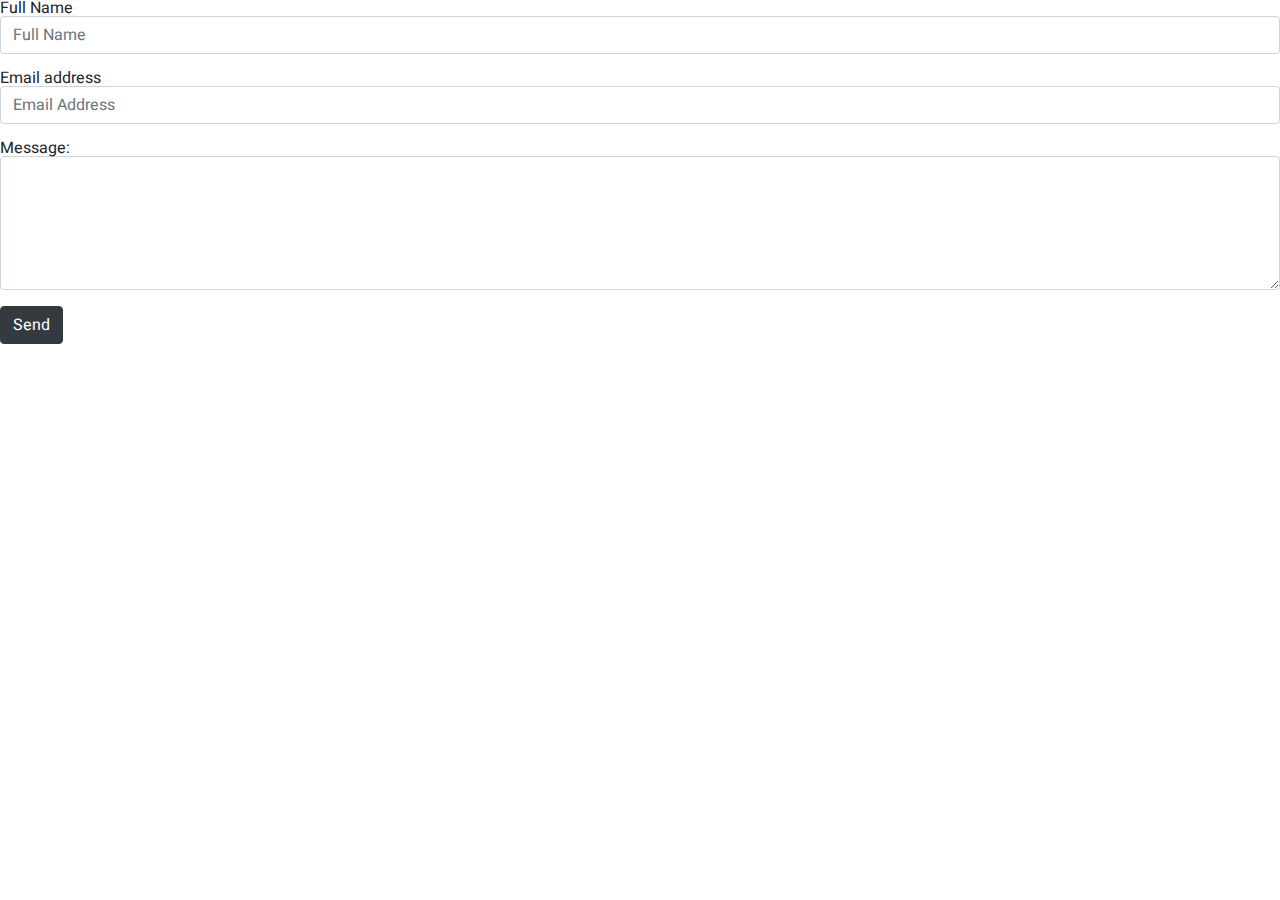
==== contact.html @ c0bcee86 "added files" ====
<!DOCTYPE html>
<html>

<head>
  <title>Contact page</title>
  <meta name="description" content="ADD DESCRIPTION" />
  <meta name="viewport" content="width=device-width" />
  <meta charset="utf-8" />
  <!-- Stylesheets -->
  <!-- This removes browser styles -->
  <link href="https://stackpath.bootstrapcdn.com/bootstrap/4.3.1/css/bootstrap.min.css" rel="stylesheet" integrity="sha384-ggOyR0iXCbMQv3Xipma34MD+dH/1fQ784/j6cY/iJTQUOhcWr7x9JvoRxT2MZw1T" crossorigin="anonymous">

  <form action="https://formspree.io/adamrichardturner@hotmail.com" method="POST" id="form">
    <div class="form-group has-warning">
      <label for="name" id="name-label">Full Name</label>
      <input type="name" name="name" required class="form-control form-control-warning" id="name" aria-describedby="name" placeholder="Full Name" required>
    </div>
    <div class="form-group has-warning">
      <label for="email" id="email-label">Email address</label>
      <input type="email" name="email-address" class="form-control form-control-warning" id="email" aria-describedby="emailHelp" placeholder="Email Address" required>
    </div>
    <div class="form-group">
      <label for="comment">Message:</label>
      <textarea class="form-control" rows="5" id="comment" name="comment"></textarea>
    </div>
    <button type="submit" id="submit" class="btn btn-dark border-black">Send</button><br><br>
    <link rel="stylesheet" href="css/reset.css" />
    <link rel="stylesheet" href="css/style.css" />
</head>

<body>



</body>

</html>
---- css/style.css ----
@import url('https://fonts.googleapis.com/css?family=Heebo:900');

body {
  background-color: #ffffff;
  font-family: 'Heebo', sans-serif;
}

section.fixed {
  position: fixed;
  top: 0;
  left: 0;
  width: 50%;
  height: 100vh;
  padding: 5%;
  display: flex;
  justify-content: flex-start;
}

.big-title {
  position: absolute;
  transform: translateY(-50%);
  top: -200px;
  font-size: 12vmin;
  letter-spacing: 10px;
  transition: font-size 1s, opacity 0.4s, top 2s;
}

h2, h3 {
  font-size: 5vmin;
  letter-spacing: 10px;
  text-decoration: none;
  text-transform: uppercase;
  color: black;
}

h2 {
  padding: 20px;
}

h3 {
  font-size: 12vmin;
}

a {
  text-decoration: none;
  text-transform: uppercase;
  color: black;
}

nav {
  position: absolute;
  top: 60%;
}

nav a {
  padding: 30px 30px 30px 0px;
  margin-bottom: 10px;
}

main {
  margin-top: 100vh;
  margin-bottom: 100vh;
  margin-left: 50%;
  z-index: 100;
  width: 50%;
}

section.project {
  text-align: center;
  margin: 300px 0px;
}

.hidden-text {
  position: absolute;
  bottom: -600px;
  transition: bottom 2s;
}

img {
  border-radius: 8px;
}

p {
  padding: 10px;
  margin-bottom: 10px;
}

.aboutme {
  position: fixed;
  padding-left: 700px;
}
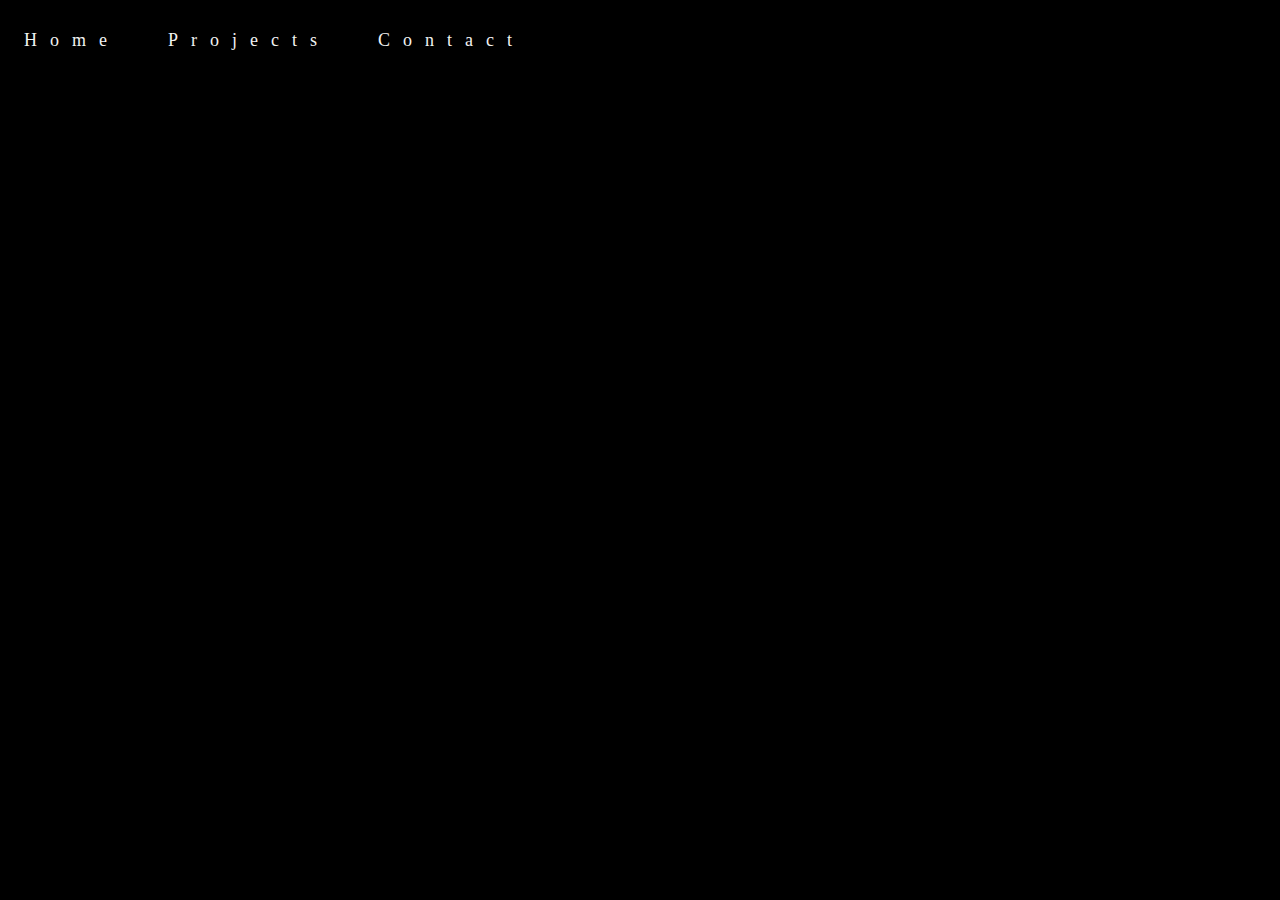
==== commit dfdd51b0: "changed form grid structure to flex box structure" ====
--- a/contact.html
+++ b/contact.html
@@ -2,36 +2,23 @@
 <html>
 
 <head>
-  <title>Contact page</title>
+  <title>ADD TITLE</title>
   <meta name="description" content="ADD DESCRIPTION" />
   <meta name="viewport" content="width=device-width" />
   <meta charset="utf-8" />
   <!-- Stylesheets -->
   <!-- This removes browser styles -->
-  <link href="https://stackpath.bootstrapcdn.com/bootstrap/4.3.1/css/bootstrap.min.css" rel="stylesheet" integrity="sha384-ggOyR0iXCbMQv3Xipma34MD+dH/1fQ784/j6cY/iJTQUOhcWr7x9JvoRxT2MZw1T" crossorigin="anonymous">
-
-  <form action="https://formspree.io/adamrichardturner@hotmail.com" method="POST" id="form">
-    <div class="form-group has-warning">
-      <label for="name" id="name-label">Full Name</label>
-      <input type="name" name="name" required class="form-control form-control-warning" id="name" aria-describedby="name" placeholder="Full Name" required>
-    </div>
-    <div class="form-group has-warning">
-      <label for="email" id="email-label">Email address</label>
-      <input type="email" name="email-address" class="form-control form-control-warning" id="email" aria-describedby="emailHelp" placeholder="Email Address" required>
-    </div>
-    <div class="form-group">
-      <label for="comment">Message:</label>
-      <textarea class="form-control" rows="5" id="comment" name="comment"></textarea>
-    </div>
-    <button type="submit" id="submit" class="btn btn-dark border-black">Send</button><br><br>
-    <link rel="stylesheet" href="css/reset.css" />
-    <link rel="stylesheet" href="css/style.css" />
+  <link rel="stylesheet" href="css/reset.css" />
+  <link rel="stylesheet" href="css/style.css" />
 </head>
 
 <body>
+  <div class="menu">
 
-
-
+    <a href="index.html">Home</a>
+    <a href="projects.html">Projects</a>
+    <a href="contact.html">Contact</a>
+  </div>
 </body>
 
 </html>--- a/css/style.css
+++ b/css/style.css
@@ -1,91 +1,48 @@
-@import url('https://fonts.googleapis.com/css?family=Heebo:900');
-
 body {
-  background-color: #ffffff;
-  font-family: 'Heebo', sans-serif;
+  background-color: black;
+  color: white;
 }
 
-section.fixed {
-  position: fixed;
-  top: 0;
-  left: 0;
-  width: 50%;
-  height: 100vh;
-  padding: 5%;
-  display: flex;
-  justify-content: flex-start;
+.menu {
+  padding-top: 15PX;
+  position: sticky;
+  top: 0px;
+  text-align: center;
+  color: white;
 }
 
-.big-title {
-  position: absolute;
-  transform: translateY(-50%);
-  top: -200px;
-  font-size: 12vmin;
-  letter-spacing: 10px;
-  transition: font-size 1s, opacity 0.4s, top 2s;
+.menu a {
+  position: sticky;
+  text-decoration: none;
+  font-size: 18px;
+  letter-spacing: 13px;
+  box-sizing: border-box;
+  float: left;
+  display: inline-block;
+  color: #f2f2f2;
+  text-align: center;
+  padding: 16px 24px;
 }
 
-h2, h3 {
-  font-size: 5vmin;
-  letter-spacing: 10px;
-  text-decoration: none;
-  text-transform: uppercase;
-  color: black;
+.menu a:hover {
+  background-color: yellow;
 }
 
-h2 {
-  padding: 20px;
+.about {
+  padding-top: 40px;
+  text-align: center;
 }
 
-h3 {
-  font-size: 12vmin;
+.about h3 {
+  text-align: center;
+  padding-right: 500px;
+  font-size: 20px;
 }
 
-a {
-  text-decoration: none;
-  text-transform: uppercase;
-  color: black;
+.about p {
+  padding-top: 25px;
 }
 
-nav {
-  position: absolute;
-  top: 60%;
-}
-
-nav a {
-  padding: 30px 30px 30px 0px;
-  margin-bottom: 10px;
-}
-
-main {
-  margin-top: 100vh;
-  margin-bottom: 100vh;
-  margin-left: 50%;
-  z-index: 100;
-  width: 50%;
-}
-
-section.project {
-  text-align: center;
-  margin: 300px 0px;
-}
-
-.hidden-text {
-  position: absolute;
-  bottom: -600px;
-  transition: bottom 2s;
-}
-
-img {
-  border-radius: 8px;
-}
-
-p {
-  padding: 10px;
-  margin-bottom: 10px;
-}
-
-.aboutme {
-  position: fixed;
-  padding-left: 700px;
-}+.container {
+  display: flex;
+  flex-grow: 40%;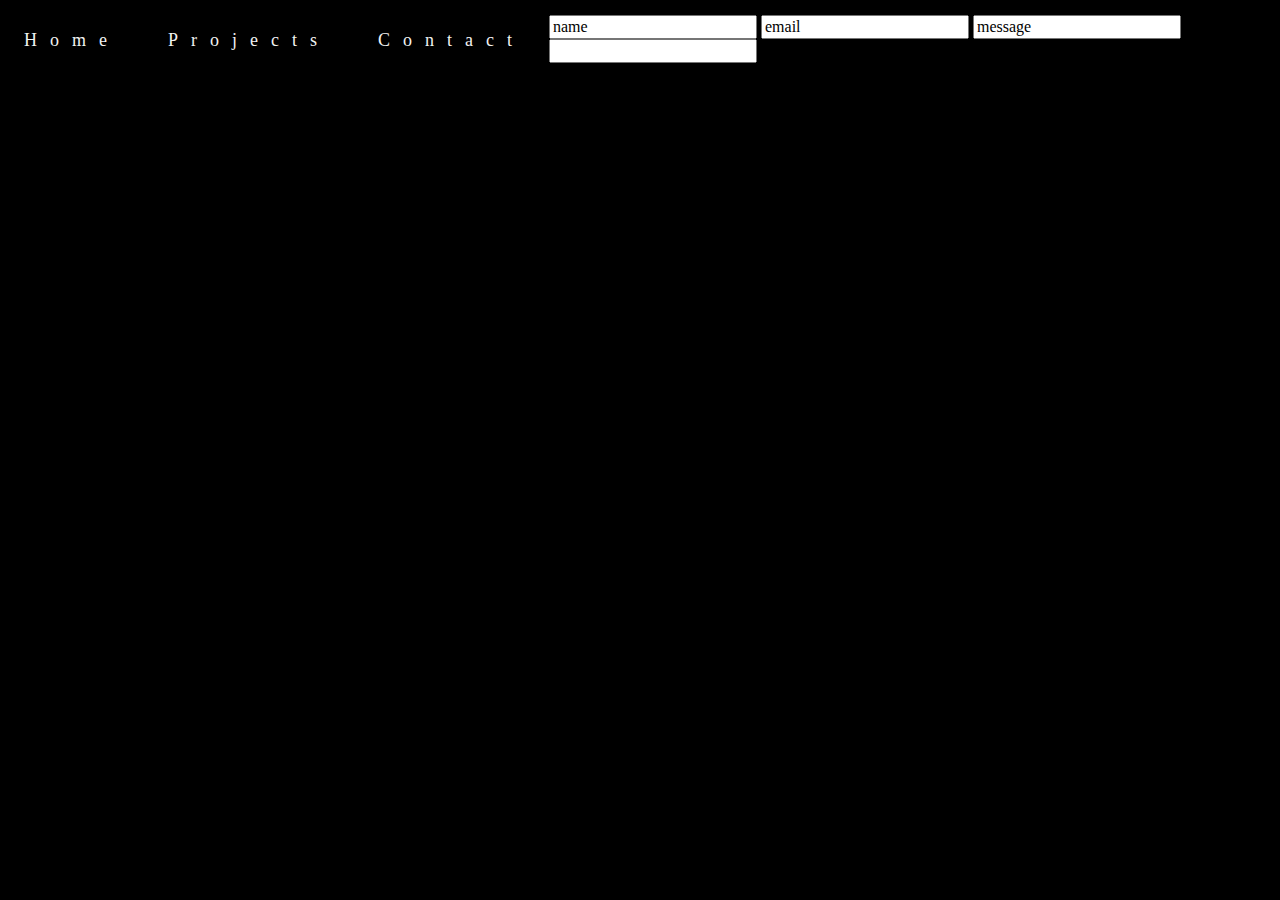
==== commit 22a0dd90: "added php form" ====
--- a/contact.html
+++ b/contact.html
@@ -19,6 +19,15 @@
     <a href="projects.html">Projects</a>
     <a href="contact.html">Contact</a>
   </div>
+
+  <form id="contact-form" method="action=" form.php">
+    <input type="text" name="name" value="name">
+    <input type="email" name="vistemail" value="email">
+    <input type="text" name="message" value="message"">
+    <input type=" submit">
+
+  </form>
+
 </body>
 
 </html>--- a/css/style.css
+++ b/css/style.css
@@ -45,4 +45,47 @@
 
 .container {
   display: flex;
-  flex-grow: 40%;+  flex-direction: column;
+  flex-wrap: nowrap;
+}
+
+.container img {
+  padding-top: 40px;
+  margin: 25px 25px;
+}
+
+.munch:hover {
+  display: flex;
+  text-align: center;
+  content: attr(data-hover);
+}
+
+.munch:hover:after {
+  text-align: center;
+  padding-bottom: 40px;
+  color: white content: attr(data-hover);
+}
+
+.granula:hover {}
+
+.granula:hover:after {
+  text-align: center;
+  padding-bottom: 40px;
+  content: attr(data-hover);
+}
+
+.laststudio:hover {}
+
+.laststudio:hover:after {
+  text-align: center;
+  padding-bottom: 40px;
+  content: attr(data-hover);
+}
+
+.java-slider:hover {}
+
+.hava-slider:hover:after {
+  text-align: center;
+  padding-bottom: 40px;
+  color: white content: attr(data-hover);
+}